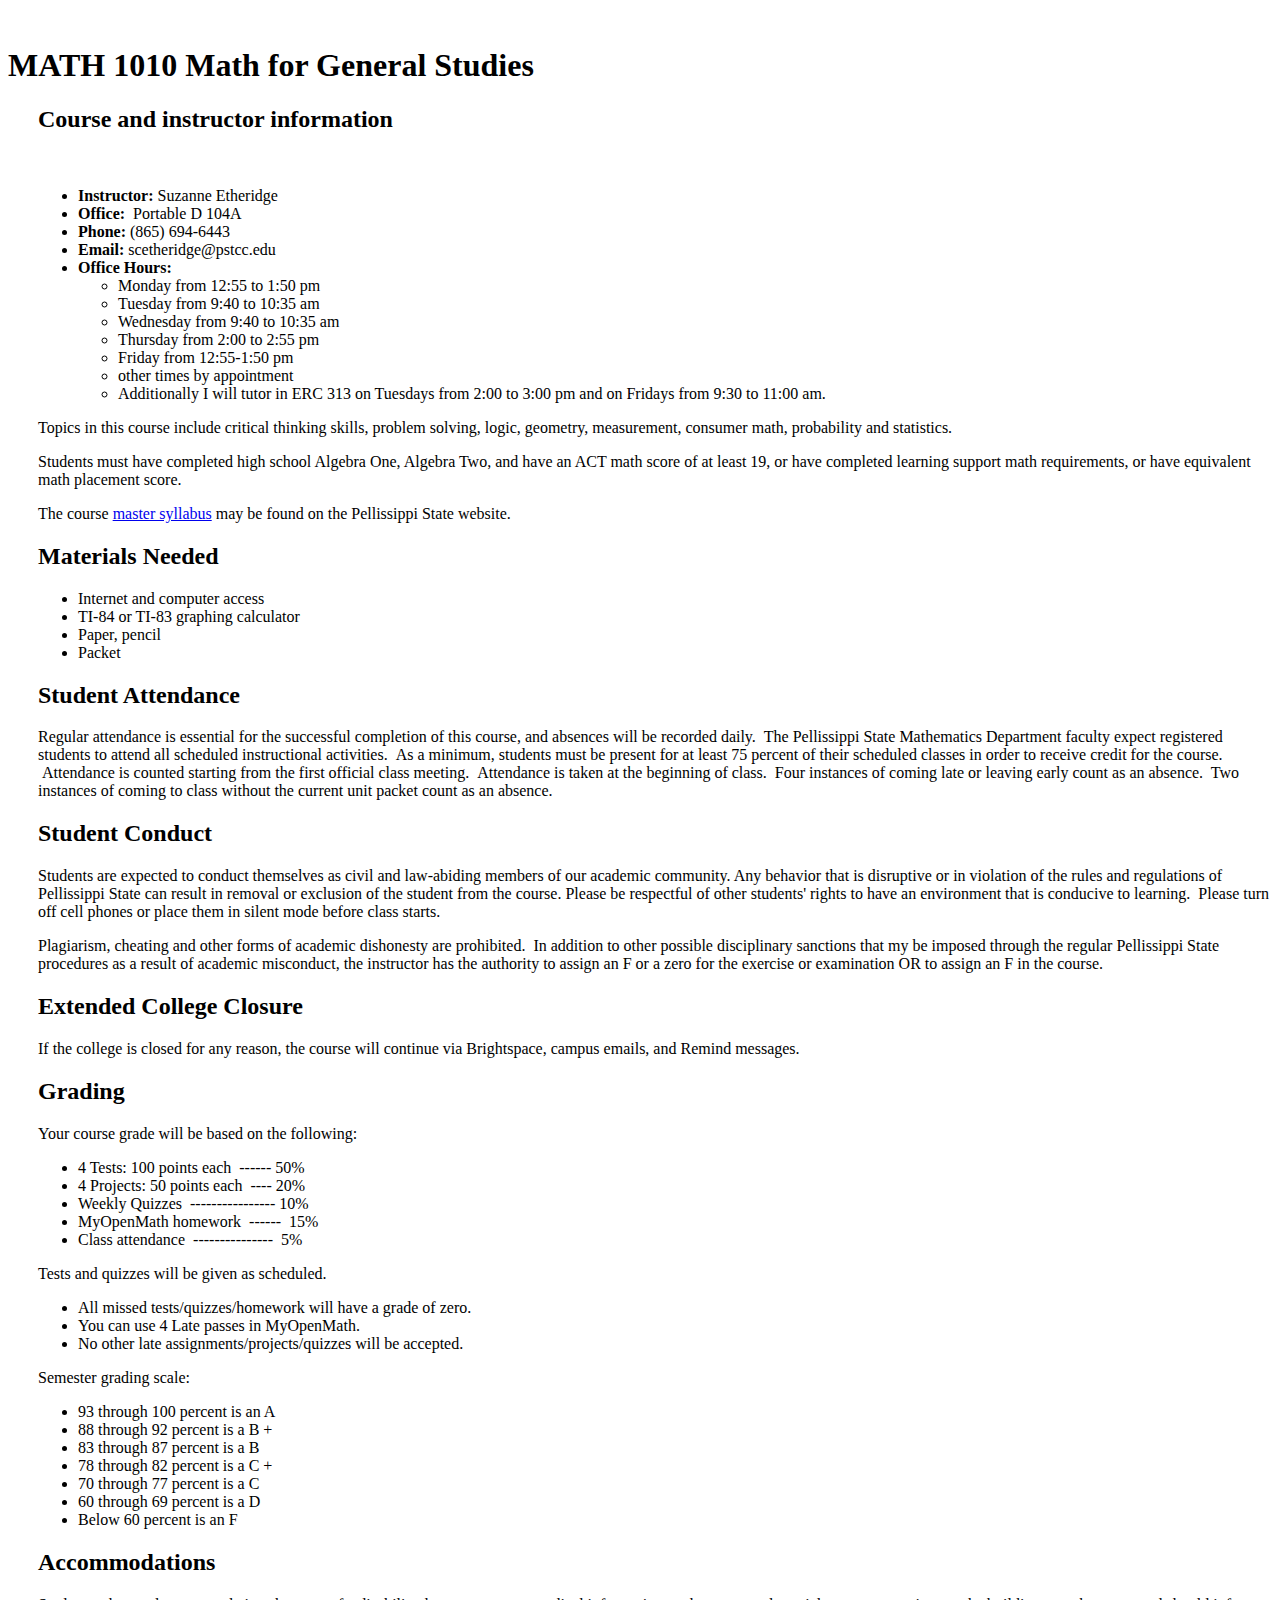
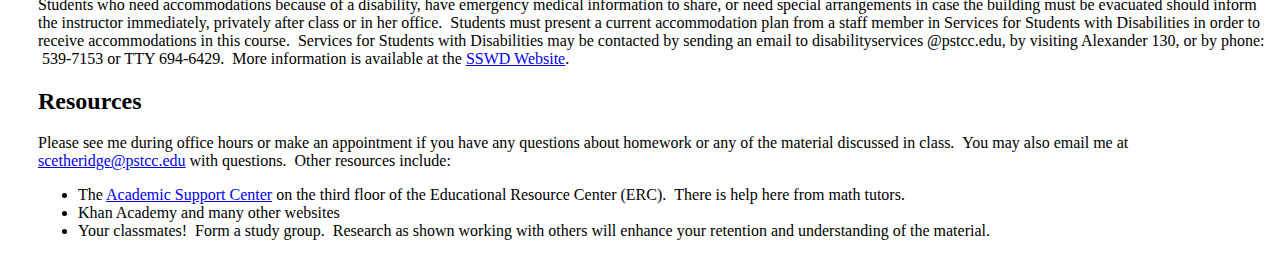
==== 1010coursepolicies.html @ 9ab22989 "policies" ====
<!DOCTYPE html PUBLIC "-//W3C//DTD XHTML 1.0 Transitional//EN" "http://www.w3.org/TR/xhtml1/DTD/xhtml1-transitional.dtd">
<html xmlns="http://www.w3.org/1999/xhtml" lang="en">
<head lang="en">
<link rel="stylesheet" type="text/css" href="/content/enforced/7535096-11011.201910/ModernRed/TemplateFiles/stylesheet.css" />
<meta http-equiv="Content-Type" content="text/html; charset=UTF-8" />
<title>Sample Syllabus: Introduction to Science and Technology 100</title>
</head>

<body>
<div id="container">
<div id="decorative">&nbsp;&nbsp;</div>
<div id="header">
<h1>MATH 1010 Math for General Studies</h1>
</div>
<div id="body" style="padding-left: 30px;">
<h2>Course and instructor information</h2>
<div class="imgRight"><br />
<p class="caption"></p>
</div>
<ul>
<li><strong>Instructor:</strong>&nbsp;Suzanne Etheridge</li>
<li><strong>Office: &nbsp;</strong>Portable D 104A</li>
<li><strong>Phone:</strong> (865) 694-6443</li>
<li><strong style="font-size: 1em;">Email:</strong><span style="font-size: 1em;">&nbsp;scetheridge@pstcc.edu</span></li>
<li><strong>Office Hours:</strong></li>
<ul>
<li>Monday from 12:55 to 1:50 pm</li>
<li>Tuesday from 9:40 to 10:35 am</li>
<li>Wednesday from&nbsp;9:40 to 10:35 am</li>
<li>Thursday from&nbsp;2:00 to 2:55 pm</li>
<li>Friday from 12:55-1:50 pm</li>
<li>other times by appointment</li>
<li>Additionally I will tutor in ERC 313 on Tuesdays from 2:00 to 3:00 pm and on Fridays from 9:30 to 11:00 am.</li>
</ul>
</ul>
<p>Topics in this course include critical thinking skills, problem solving, logic, geometry, measurement, consumer math, probability and statistics.</p>
<p>Students must have completed high school Algebra One, Algebra Two, and have an ACT math score of at least 19, or have completed learning support math requirements, or have equivalent math placement score. &nbsp;</p>
<p>The course <a href="http://www.pstcc.edu/curriculum/_files/pdf/master-syllabi/1516/math1010.pdf" target="_blank" rel="noopener noreferrer">master syllabus</a>&nbsp;may be found on the Pellissippi State website.<a href="http://www.pstcc.edu/curriculum/_files/pdf/master-syllabi/1516/math0030.pdf"><br /></a></p>
<h2>Materials Needed</h2>
<ul>
<li>Internet and computer access</li>
<li>TI-84 or TI-83 graphing calculator</li>
<li>Paper, pencil</li>
<li>Packet</li>
</ul>
<h2>Student Attendance</h2>
<p><span>Regular attendance is essential for the successful completion of this course, and absences will be recorded daily. &nbsp;The Pellissippi State Mathematics Department faculty expect registered students to attend all scheduled instructional activities. &nbsp;As a minimum, students must be present for at least 75 percent of their scheduled classes in order to receive credit for the course. &nbsp;Attendance is counted starting from the first official class meeting. &nbsp;Attendance is taken at the beginning of class.&nbsp; Four instances of coming late or leaving early&nbsp;count as an absence.&nbsp; Two instances of coming to class without the current unit packet count as an absence.</span></p>
<h2>Student Conduct</h2>
<p><span>Students are expected to conduct themselves as civil and law-abiding members of our academic community. Any behavior that is disruptive or in violation of the rules and regulations of Pellissippi State can result in removal or exclusion of the student from the course. Please be respectful of other students' rights to have an environment that is conducive to learning. &nbsp;Please turn off cell phones or place them in silent mode before class starts.</span></p>
<p><span>Plagiarism, cheating and other forms of academic dishonesty are prohibited. &nbsp;In addition to other possible disciplinary sanctions that my be imposed through the regular Pellissippi State procedures as a result of academic misconduct, the instructor has the authority to assign an F or a zero for the exercise or examination OR to assign an F in the course.</span></p>
<h2>Extended College Closure</h2>
<p><span>If the college is closed for any reason, the course will continue via Brightspace, campus emails, and Remind messages.</span></p>
<h2>Grading</h2>
<p><span>Your course grade will be based on the following:</span></p>
<ul>
<li>4 Tests: 100 points each&nbsp; ------ 50%</li>
<li>4 Projects: 50 points each&nbsp; ---- 20%</li>
<li>Weekly&nbsp;Quizzes&nbsp; ---------------- 10%</li>
<li>MyOpenMath homework&nbsp; ------&nbsp; 15%</li>
<li>Class attendance&nbsp; ---------------&nbsp; 5%</li>
</ul>
<p>Tests and quizzes will be given as scheduled.</p>
<ul>
<li>All missed tests/quizzes/homework will have a grade of zero.</li>
<li>You can use 4 Late passes in MyOpenMath.</li>
<li>No other late assignments/projects/quizzes will be accepted.</li>
</ul>
<p>Semester grading scale:</p>
<ul>
<li>93 through 100 percent is an A</li>
<li>88 through 92 percent is a B +</li>
<li>83 through 87 percent is a B</li>
<li>78 through 82 percent is a C +</li>
<li>70 through 77 percent is a C</li>
<li>60 through 69 percent is a D</li>
<li>Below 60 percent is an F</li>
</ul>
<h2>Accommodations</h2>
<p>Students who need accommodations because of a disability, have emergency medical information to share, or need special arrangements in case the building must be evacuated should inform the instructor immediately, privately after class or in her office. &nbsp;Students must present a current accommodation plan from a staff member in Services for Students with Disabilities in order to receive accommodations in this course. &nbsp;Services for Students with Disabilities may be contacted by sending an email to disabilityservices @pstcc.edu, by visiting Alexander 130, or by phone: &nbsp;539-7153 or TTY 694-6429. &nbsp;More information is available at the <a href="http://www.pstcc.edu/sswd/" target="_blank" rel="noopener noreferrer">SSWD Website</a>.</p>
<h2>Resources</h2>
<p>Please see me during office hours or make an appointment if you have any questions about homework or any of the material discussed in class. &nbsp;You may also email me at <a href="mailto:scetheridge@pstcc.edu">scetheridge@pstcc.edu</a>&nbsp;with questions. &nbsp;Other resources include:</p>
<ul>
<li>The <a href="http://www.pstcc.edu/learn/#.VddZzbJVhHx" target="_blank" rel="noopener noreferrer">Academic Support Center</a>&nbsp;on the third floor of the Educational Resource Center (ERC). &nbsp;There is help here from math tutors.</li>
<li>Khan Academy and many other websites</li>
<li>Your classmates! &nbsp;Form a study group. &nbsp;Research as shown working with others will enhance your retention and understanding of the material.</li>
</ul>
</div>
</div>
</body>
</html>
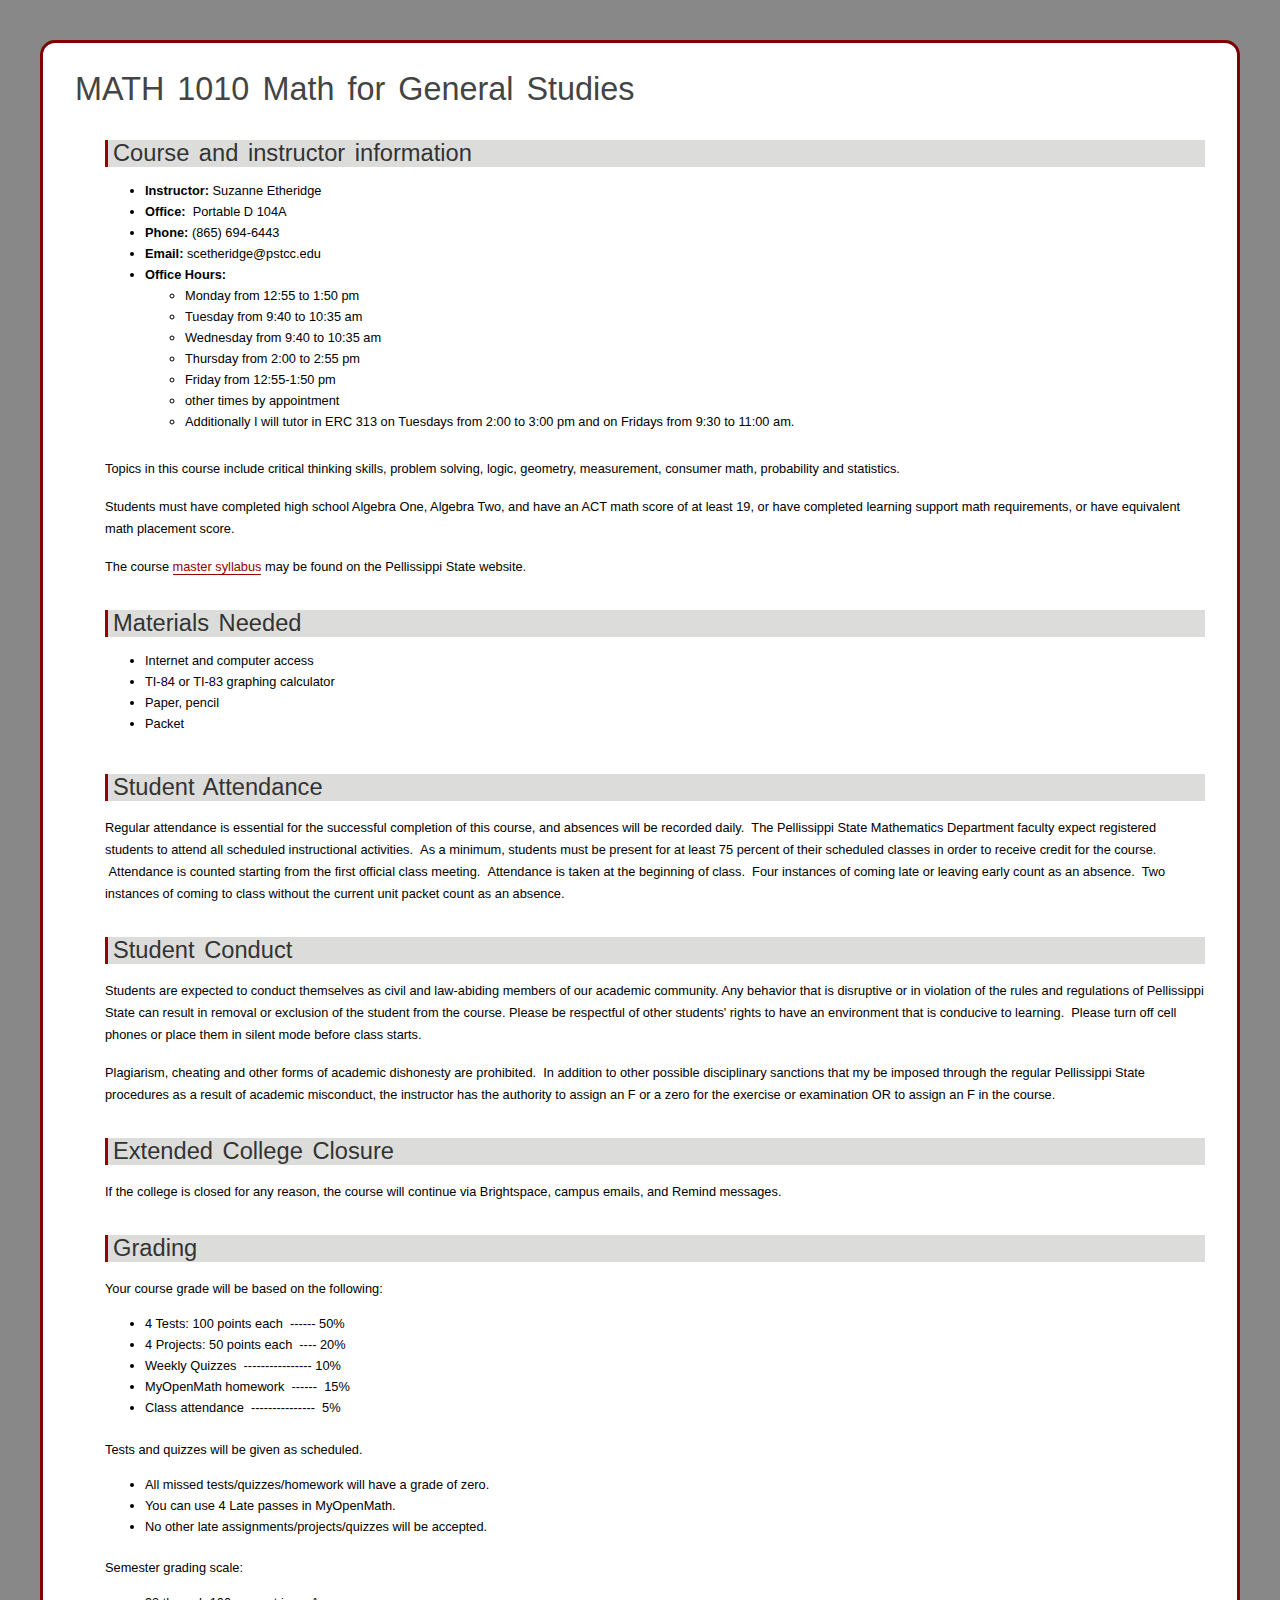
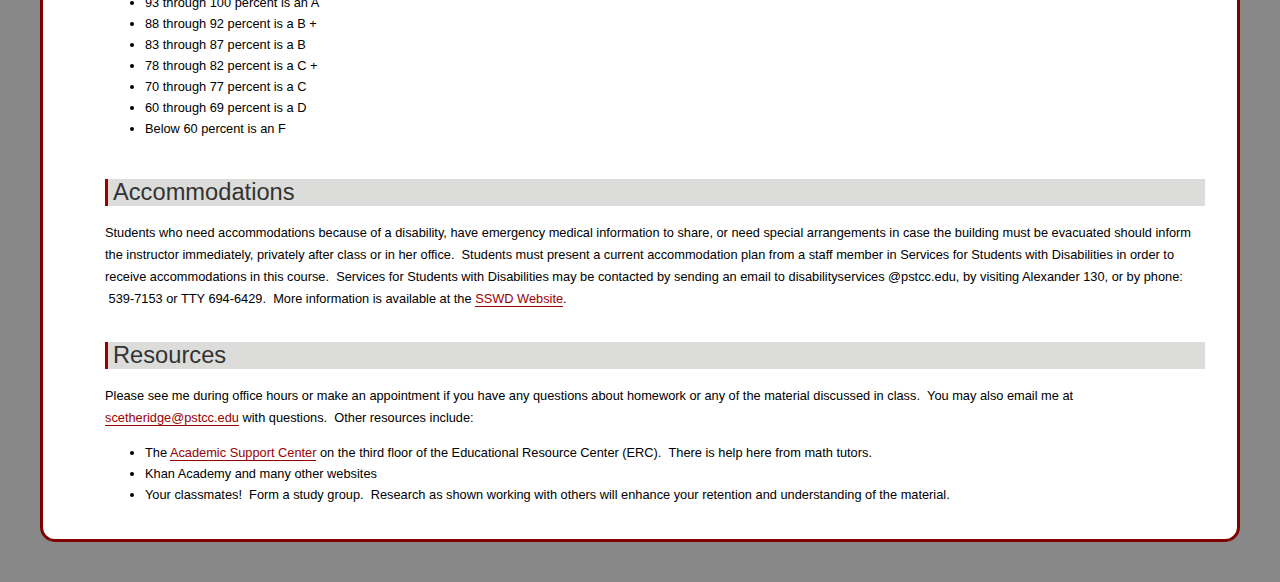
==== commit 1362ade6: "campus schedule" ====
--- a/1010coursepolicies.html
+++ b/1010coursepolicies.html
@@ -1,7 +1,7 @@
 <!DOCTYPE html PUBLIC "-//W3C//DTD XHTML 1.0 Transitional//EN" "http://www.w3.org/TR/xhtml1/DTD/xhtml1-transitional.dtd">
 <html xmlns="http://www.w3.org/1999/xhtml" lang="en">
 <head lang="en">
-<link rel="stylesheet" type="text/css" href="/content/enforced/7535096-11011.201910/ModernRed/TemplateFiles/stylesheet.css" />
+<link rel="stylesheet" type="text/css" href="stylesheet.css" />
 <meta http-equiv="Content-Type" content="text/html; charset=UTF-8" />
 <title>Sample Syllabus: Introduction to Science and Technology 100</title>
 </head>
--- a/stylesheet.css
+++ b/stylesheet.css
@@ -0,0 +1,337 @@
+/*Desire2Learn Inc.*/
+/*Modern Red Template*/
+/*November 2010*/
+
+/* Layout elements */
+
+html { 
+	background-color:#888; 
+	background-image:url("bg.png");
+	padding: 40px;
+}
+	  
+#container {
+	-moz-border-radius: 15px;
+	-webkit-border-radius: 15px;
+	background-color: #FFF;
+	border: 3px solid #800000; 
+	margin-bottom: 0px;
+	padding: 13px 32px;
+}
+
+#header{
+	margin: 0;
+	padding: 0;
+}
+
+#body{
+	margin: 0;
+	padding: 0;
+}
+
+.img{
+	margin: 6px 0 16px 0;
+	padding: 0;
+}
+
+.imgRight{
+	margin: 6px 0 16px 0;
+	padding: 0;
+	float: right;
+	padding-left: 27px;
+}
+
+.imgLeft{
+	margin: 6px 0 16px 0;
+	padding: 0;
+	float: left;
+	padding-right: 27px;
+}
+
+#footer{
+	clear: both; 
+	margin: 0;
+	padding: 0;
+	padding-top: 20px;
+	text-align: center;
+}
+
+#footnotes{
+	border-top: dashed 1px #444;
+	border-bottom: dashed 1px #444;
+	clear: both; 
+	margin: 0;
+	padding: 0;
+	font-size: 0.92em;
+}
+
+.footnote{
+	padding-bottom:2pt;
+	padding-left: 14pt;
+	padding-right:0pt;
+	padding-top:0pt;
+	font-size: 0.92em;
+}
+
+/* Text elements */
+
+body { 
+	font-family: Helvetica, sans-serif;
+	font-size: 0.8em;
+	margin: 0 auto; 
+	padding: 0; 
+	text-align: left;
+}
+
+h1 {
+	margin-top: 0;
+	margin-bottom: 16px;
+	text-align: left;
+	text-indent: 0;
+	word-spacing: 0.125em;
+	font-family: Helvetica, sans-serif;
+	font-style: normal;
+	font-weight: normal;
+	font-size: 2.53em;
+	color: #444;
+	letter-spacing: 0;
+	text-decoration: none;
+}
+	
+h2 {
+	margin-top: 32px;
+	margin-bottom: 16px;
+	text-align: left;
+	text-indent: 0;
+	word-spacing: 0.125em;
+	font-family: Helvetica, sans-serif;
+	font-style: normal;
+	font-weight: normal;
+	font-size: 1.85em;
+	color: #333;
+	letter-spacing: 0;
+	text-decoration: none;
+	border-left: solid 3px #990000;
+	padding-left: 5px;
+	background-color: #DCDDDB;
+	clear: both;
+}
+	   
+h3 {
+	margin-top: 32px;
+	margin-bottom: 8px;
+	text-align: left;
+	word-spacing: 0.125em;
+	font-family: Helvetica, sans-serif;
+	font-style: normal;
+	font-weight: bold;
+	font-size: 1.25em;
+	color: #333;
+	letter-spacing: 0;
+	text-decoration: none;
+	text-transform: uppercase;
+	clear: both;
+}
+
+h4 {
+	margin-top: 24px;
+	margin-bottom: 8px;
+	text-align: left;
+	word-spacing: 0.250em;
+    font-family: Verdana, sans-serif; 
+	font-style: bold;
+	font-weight: bold;
+	font-size: 1em;
+	color: #444;
+	letter-spacing: 0;
+	text-decoration: none;
+	text-transform: uppercase;
+	clear: both;
+}
+
+code{
+	font-size: 9pt;
+}
+
+strong {
+	word-spacing: 0;
+	font-family: Helvetica, sans-serif;
+	font-weight: bold;
+}
+
+em {
+	font-style: italic;
+	font-weight: normal;
+	font-family: Georgia, serif;
+}
+
+blockquote {
+	margin:22px 40px;
+	border-left: 3px solid #990000;
+	color:#000;
+	font-style: italic;
+	padding: 0 10px;
+	background: transparent url("blockquote.png") no-repeat 0 0;
+}
+
+a:link { 
+	color: #990000;
+	border-bottom: 1px solid #990000;
+	text-decoration: none;
+}
+		
+a:visited { 
+	color: #990000;
+	border-bottom: 1px solid #990000;
+	text-decoration: none; 
+}
+		   
+a:hover { 
+	color:#FFF; 
+	background-color: #990000;
+	text-decoration: none;
+}
+
+a:active { 
+	color:#FFF; 
+	background-color: #990000;
+	text-decoration: none;
+}
+
+p {   
+	text-indent: 0; 
+	margin-top: 8px; 
+	margin-bottom: 16px;  
+	line-height: 22px;
+	font-style: normal; 
+	font-weight: normal; 
+	text-decoration: none; 
+}
+
+p.emphasis{
+	background-color: #FFFFCC;
+}
+
+p.caption {
+	margin: 0;
+	padding: 0;
+	font-size: 0.95em;
+	clear: both;
+}
+		
+p.note {
+	text-align: left;
+	text-indent: 0;
+	padding: 8px;
+	font-size: 1em;
+	text-decoration: none;
+	line-height: 19px;
+	border-top: 1px dashed #999;
+	border-bottom: 1px dashed #999;
+}
+
+img { 
+	border:none;
+}
+
+/* Lists */
+
+ul {
+	text-align: left;
+	font-size: 1em;
+	list-style-image: url(bullet.gif);
+	list-style-position: outside;
+    padding-bottom: 5px;
+}
+
+ol {
+	text-align: left;
+	font-size: 1em;
+	list-style-position: outside;
+	padding-bottom: 5px;
+}
+	
+li {
+	margin: 6px 0;
+}
+
+dl {
+	text-align: left;
+	font-size: 1em;
+	padding: 1px 0 13px 26px;
+}
+
+dt {
+
+	margin: 0 0 0 0;
+	padding: 0 0 0 0;
+	font-weight: bold;
+}
+
+dd {
+
+	margin: 0 0 10px 0;
+	padding: 0 0 0 0;
+}
+
+/* Spans */
+
+span.new { 
+	font-family: Verdana, Arial, sans-serif;
+	font-size: 0.85em; 
+	color: #A81400; 
+	letter-spacing: 0; 
+	font-style: bold; 
+	font-weight: bold; 
+	text-decoration: none;
+}
+
+span.note { 
+	word-spacing: 0.250em;
+    font-family: Verdana, sans-serif; 
+	font-style: bold;
+	font-weight: bold;
+	font-size: 1em;
+	color: #A81400;
+	letter-spacing: 0;
+	text-decoration: none;
+	text-transform: uppercase;
+}
+
+/* Tables */
+
+table {
+	margin: 6px 0 12px 0;
+	width: 100%;
+	border-collapse: collapse;
+	border-bottom: 2px solid #990000;
+	border-top: 2px solid #990000;
+}
+
+th {
+	background-color: #F5F5F5;
+	font-weight: bold;
+	vertical-align: top;
+	border: 1px dotted #444;
+	padding: 5px;
+	font-size: 1em;
+	color: #000;
+}
+
+
+td {
+	border-collapse: collapse;
+	padding: 5px;
+	vertical-align: top;
+	border: 1px dotted #444;
+	font-size: 1em;
+	color: #30302f;
+	width: auto;
+}
+
+tr {
+	border-collapse: collapse;
+	padding: 5px;
+	margin: 0;
+	vertical-align: top;
+}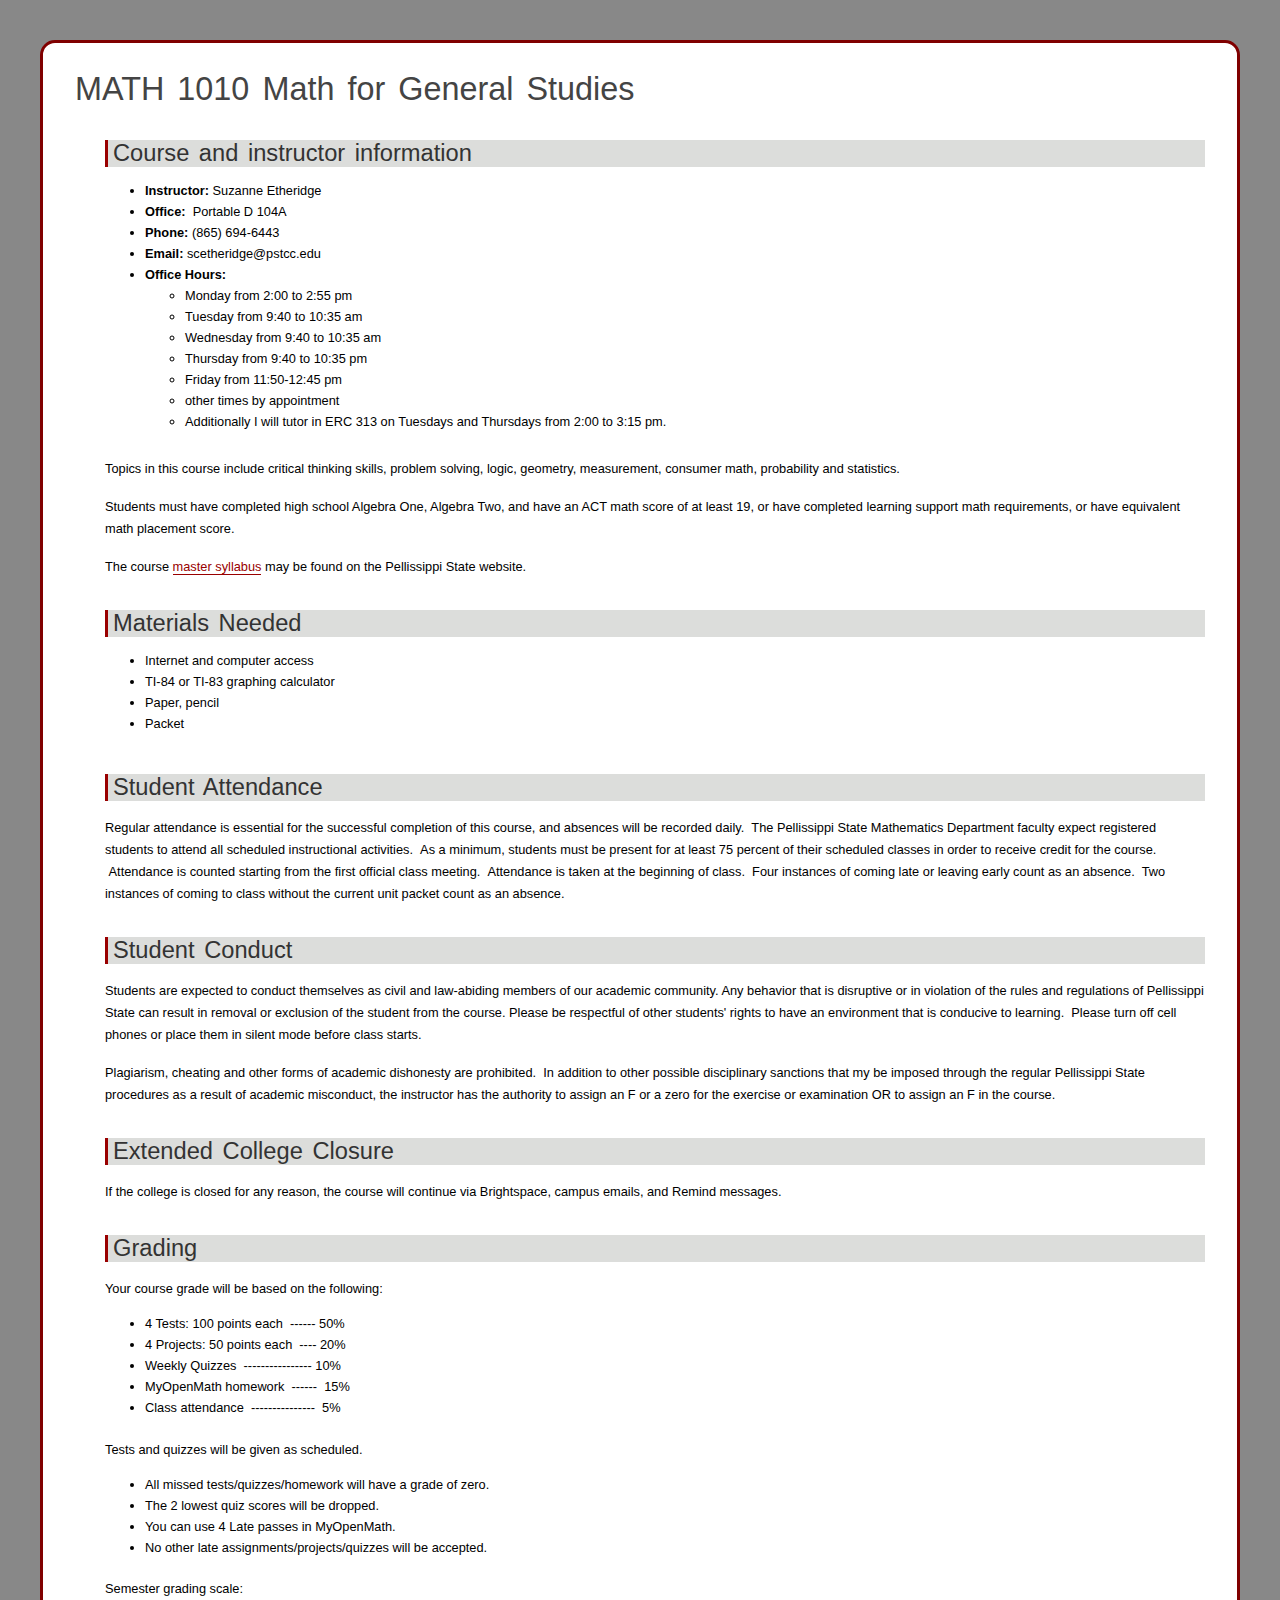
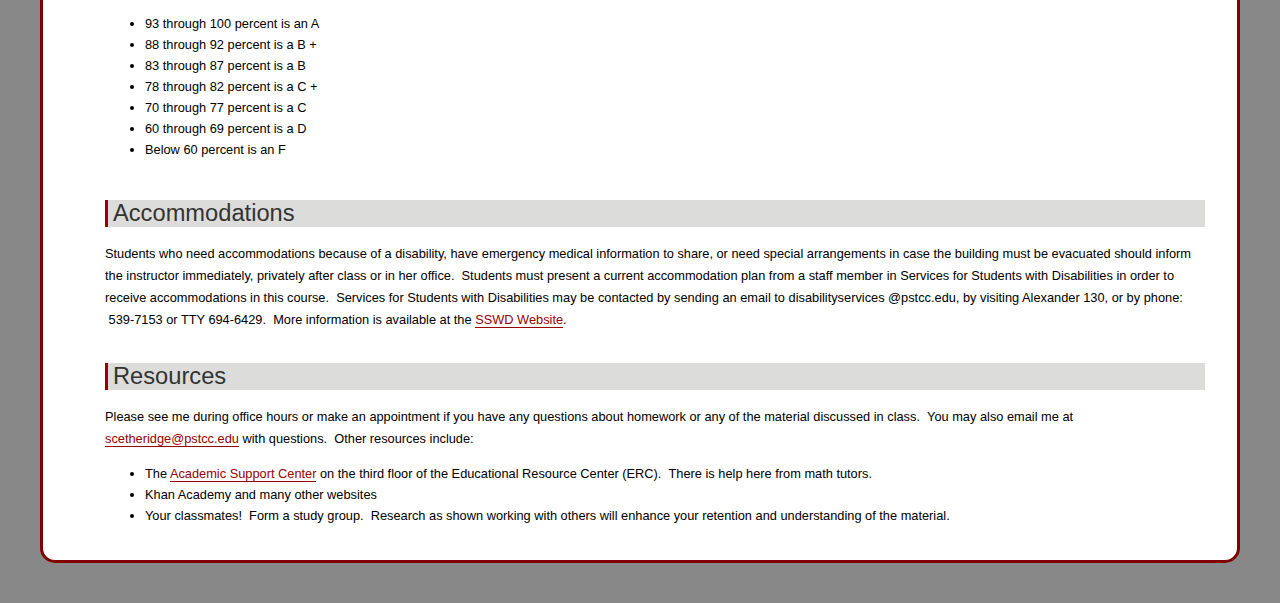
==== commit cc0b0cdb: "Update 1010coursepolicies.html" ====
--- a/1010coursepolicies.html
+++ b/1010coursepolicies.html
@@ -24,13 +24,13 @@
 <li><strong style="font-size: 1em;">Email:</strong><span style="font-size: 1em;">&nbsp;scetheridge@pstcc.edu</span></li>
 <li><strong>Office Hours:</strong></li>
 <ul>
-<li>Monday from 12:55 to 1:50 pm</li>
+<li>Monday from 2:00 to 2:55 pm</li>
 <li>Tuesday from 9:40 to 10:35 am</li>
-<li>Wednesday from&nbsp;9:40 to 10:35 am</li>
-<li>Thursday from&nbsp;2:00 to 2:55 pm</li>
-<li>Friday from 12:55-1:50 pm</li>
+<li>Wednesday from 9:40 to 10:35 am</li>
+<li>Thursday from 9:40 to 10:35 pm</li>
+<li>Friday from 11:50-12:45 pm</li>
 <li>other times by appointment</li>
-<li>Additionally I will tutor in ERC 313 on Tuesdays from 2:00 to 3:00 pm and on Fridays from 9:30 to 11:00 am.</li>
+<li>Additionally I will tutor in ERC 313 on Tuesdays and Thursdays from 2:00 to 3:15 pm.</li>
 </ul>
 </ul>
 <p>Topics in this course include critical thinking skills, problem solving, logic, geometry, measurement, consumer math, probability and statistics.</p>
@@ -55,13 +55,14 @@
 <ul>
 <li>4 Tests: 100 points each&nbsp; ------ 50%</li>
 <li>4 Projects: 50 points each&nbsp; ---- 20%</li>
-<li>Weekly&nbsp;Quizzes&nbsp; ---------------- 10%</li>
+<li>Weekly Quizzes&nbsp; ---------------- 10%</li>
 <li>MyOpenMath homework&nbsp; ------&nbsp; 15%</li>
 <li>Class attendance&nbsp; ---------------&nbsp; 5%</li>
 </ul>
 <p>Tests and quizzes will be given as scheduled.</p>
 <ul>
 <li>All missed tests/quizzes/homework will have a grade of zero.</li>
+<li>The 2 lowest quiz scores will be dropped.</li>
 <li>You can use 4 Late passes in MyOpenMath.</li>
 <li>No other late assignments/projects/quizzes will be accepted.</li>
 </ul>
